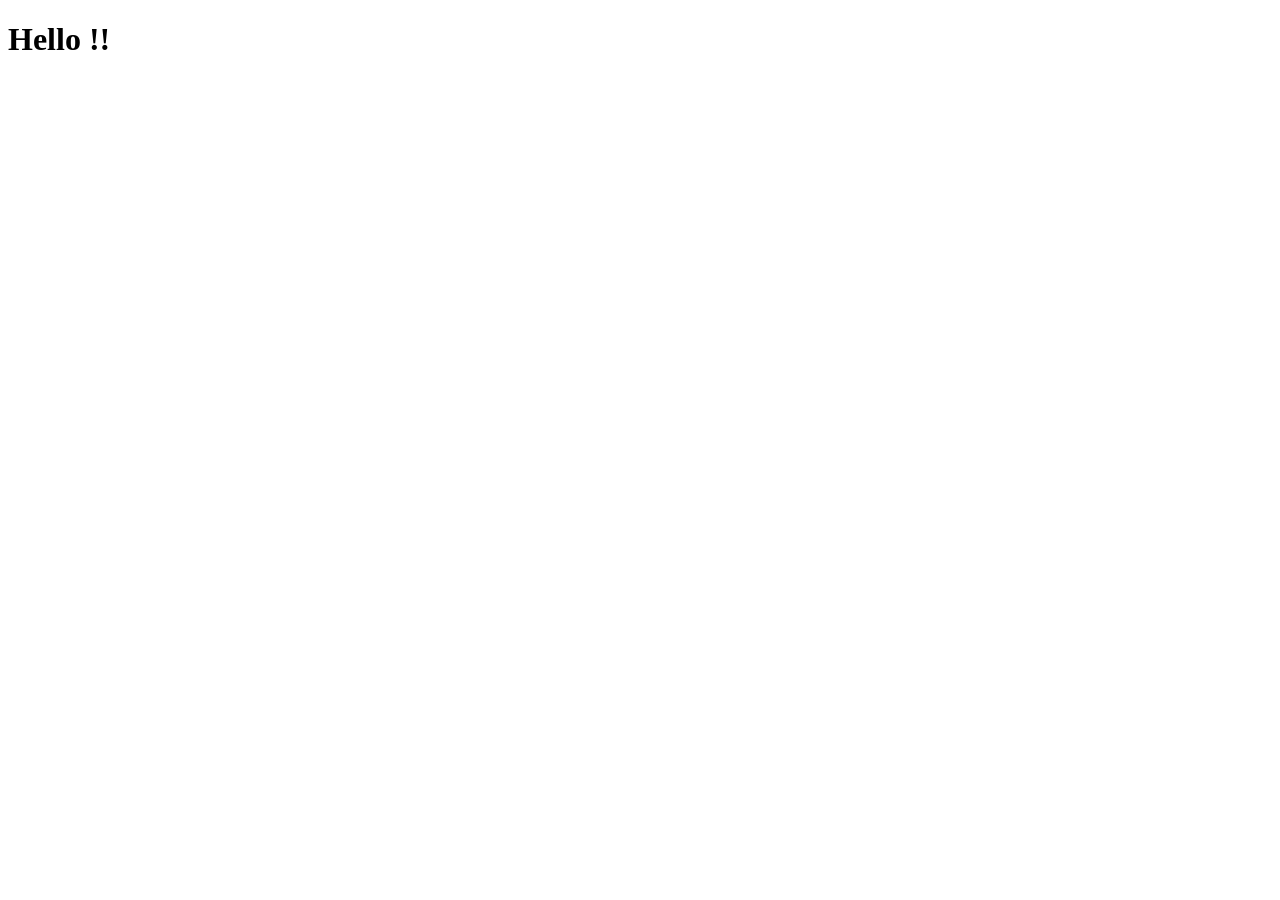
==== index.html @ 3c6fb1e4 "CMS" ====
<!DOCTYPE html>
<html lang="en">
<head>
    <meta charset="UTF-8">
    <meta name="viewport" content="width=device-width, initial-scale=1.0">
    <title>Document</title>
</head>
<body>
    <h1>Hello !!</h1>
</body>
</html>
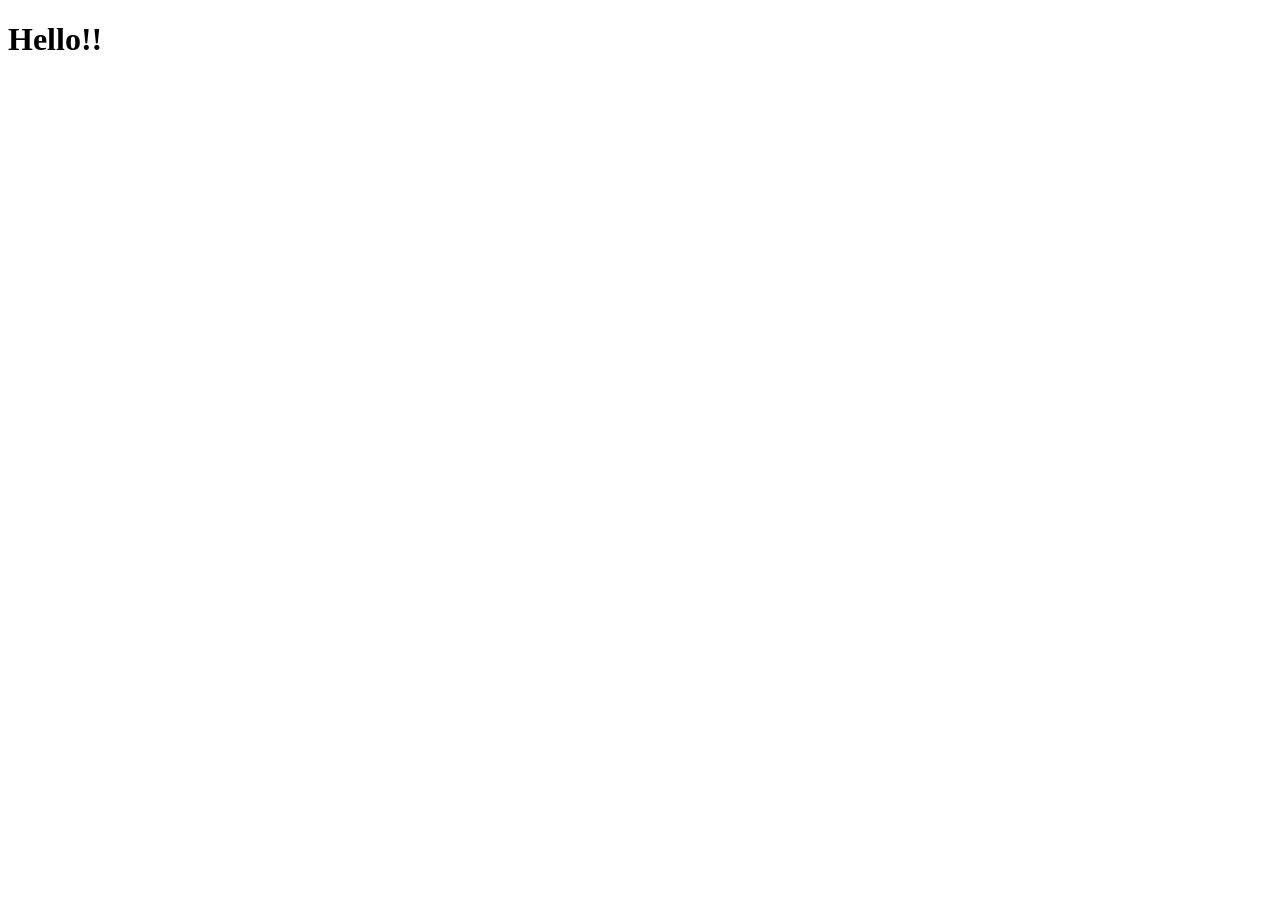
==== commit 22772615: "VAnnak" ====
--- a/index.html
+++ b/index.html
@@ -6,6 +6,6 @@
     <title>Document</title>
 </head>
 <body>
-    <h1>Hello !!</h1>
+    <h1>Hello!!</h1>
 </body>
 </html>
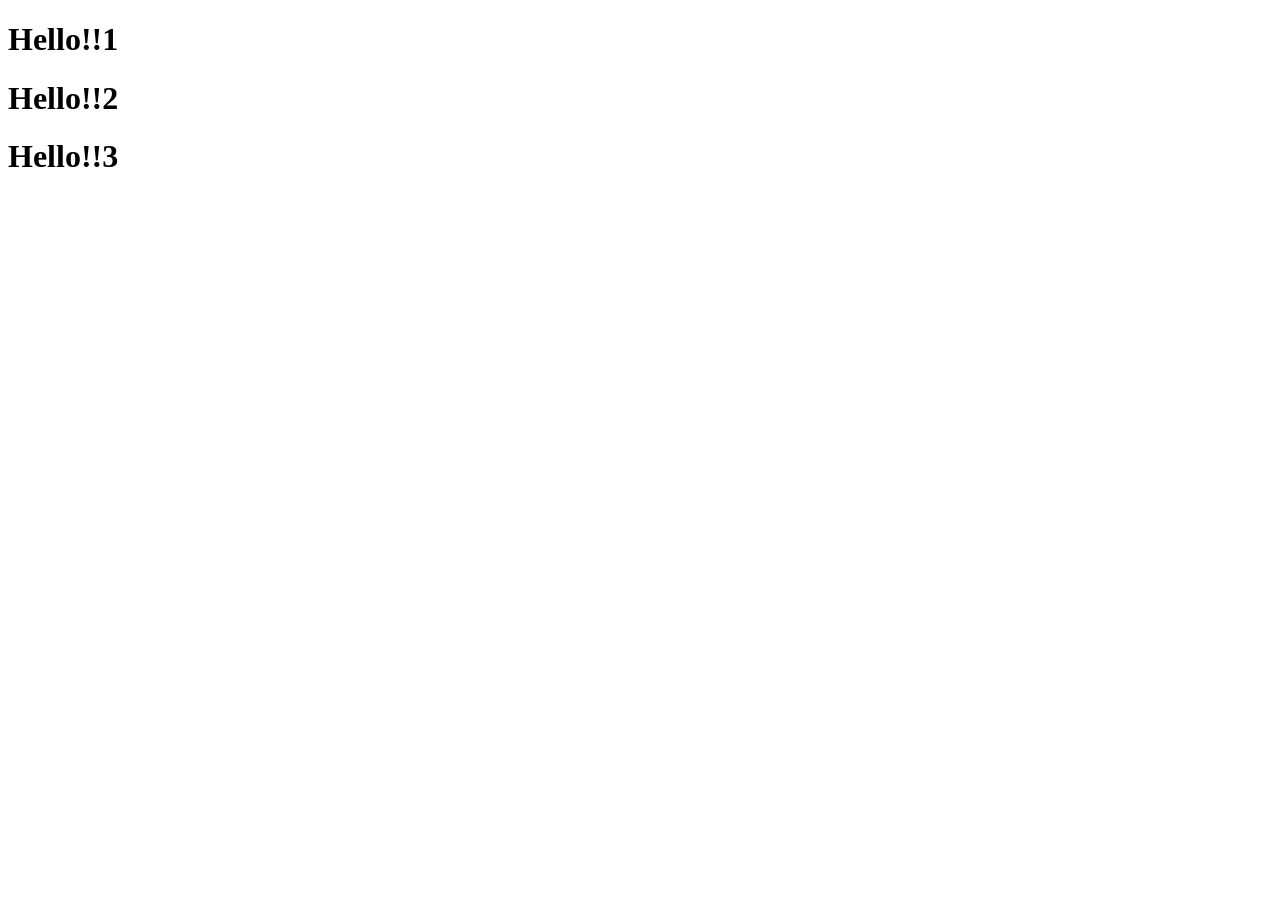
==== commit 6b779c90: "Updete" ====
--- a/index.html
+++ b/index.html
@@ -6,6 +6,8 @@
     <title>Document</title>
 </head>
 <body>
-    <h1>Hello!!</h1>
+    <h1>Hello!!1</h1>
+    <h1>Hello!!2</h1>
+    <h1>Hello!!3</h1>
 </body>
 </html>
